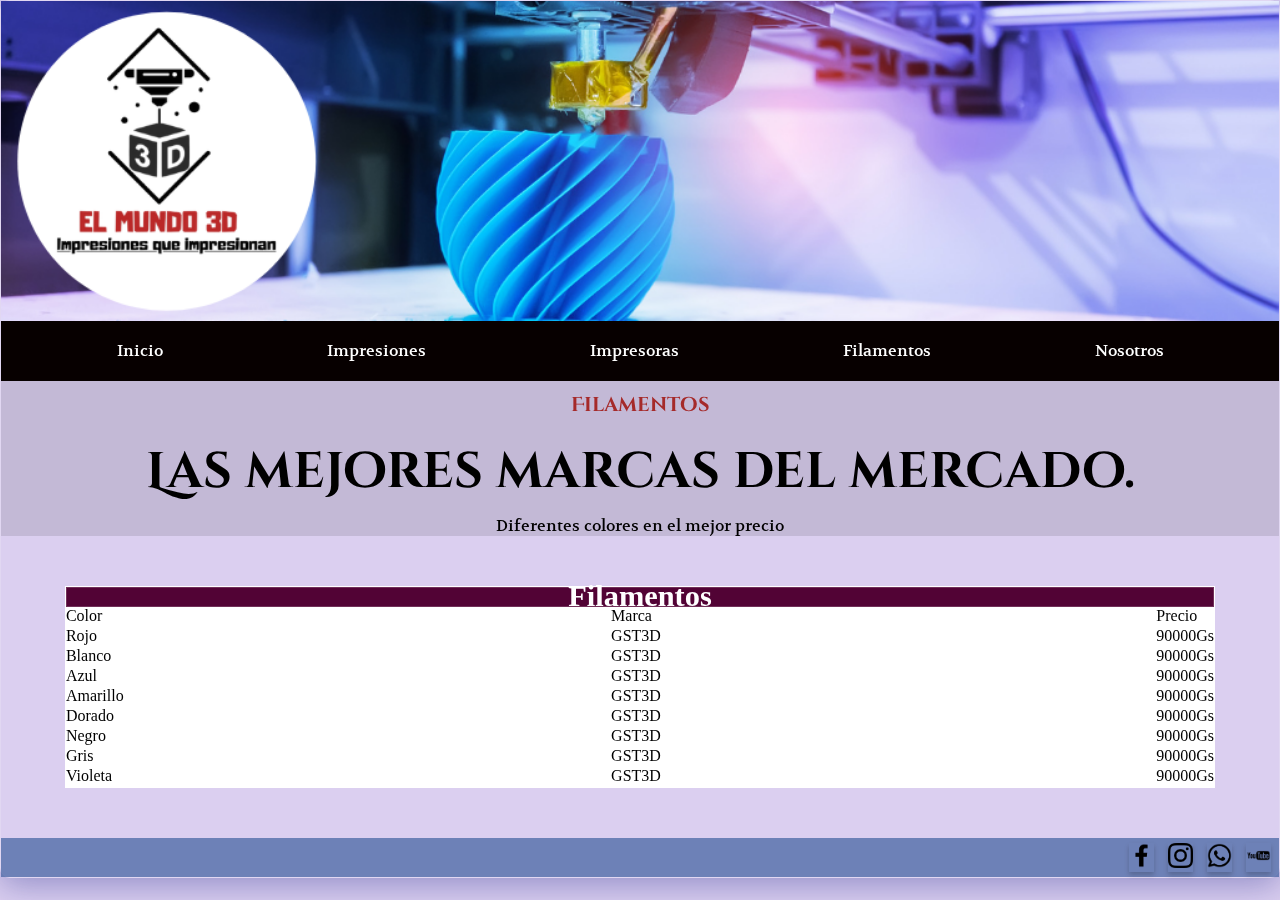
==== PAGINAS/Filamentos.html @ e0b83f8a "Arrancando con git" ====
<!DOCTYPE html>
<html lang="es">
  

  <head>
    <meta charset="utf-8">
    <meta http-equiv="X-UA-Compatible" content="IE-edge">
    <meta name="viewport" content="width=device-width, initial-scale=1.0">
<title>EL MUNDO 3D</title>
    <link rel="stylesheet" href="/CSS/style.css">
    <link rel="preconnect" href="https://fonts.googleapis.com">
<link rel="preconnect" href="https://fonts.gstatic.com" crossorigin>
<link href="https://fonts.googleapis.com/css2?family=Volkhov&display=swap" rel="stylesheet">
<link rel="preconnect" href="https://fonts.googleapis.com">
<link rel="preconnect" href="https://fonts.gstatic.com" crossorigin>
<link href="https://fonts.googleapis.com/css2?family=Cinzel+Decorative:wght@900&family=Volkhov&display=swap" rel="stylesheet">


  </head>
  <body>
  <div class="cont">
    <header>
      <div class="cabecera">
        <img id="logo1" src="/IMG/logo1.png" alt="logo">
  
      
<div id="menu">
  <nav>
    <ul>
      <li><a href="/index.html">Inicio</a></li>
      <li><a href="/PAGINAS/Impresiones.html">Impresiones</a></li>
      <li><a href="/PAGINAS/Impresoras.html">Impresoras</a></li>
      <li><a href="/PAGINAS/Filamentos.html">Filamentos</a></li>
      <li><a href="/PAGINAS/Nosotros.html">Nosotros</a></li>
       
       </div>
    </ul>
</nav>
</div>
</div>

    </header>
    <main>
      <div class="cuerpo1">
<h1>Filamentos</h1>

    <section>
      <div>
        <h2>Las mejores marcas del mercado.</h2>
        <p>Diferentes colores en el mejor precio</p>
      </div>
    </section>
    <div class="tablafilamentos">
    <div class="titulotabla">Filamentos</div>
    <div class="encabezadotabla">Color</div>
    <div class="encabezadotabla">Marca</div>
    <div class="encabezadotabla">Precio</div>
    <div class="titulo">Rojo</div>
    <div class="titulo">GST3D</div>
    <div class="titulo">90000Gs</div>
    <div class="titulo">Blanco</div>
    <div class="titulo">GST3D</div>
    <div class="titulo">90000Gs</div>
    <div class="titulo">Azul</div>
    <div class="titulo">GST3D</div>
    <div class="titulo">90000Gs</div>
    <div class="titulo">Amarillo</div>
    <div class="titulo">GST3D</div>
    <div class="titulo">90000Gs</div>
    <div class="titulo">Dorado</div>
    <div class="titulo">GST3D</div>
    <div class="titulo">90000Gs</div>
    <div class="titulo">Negro</div>
    <div class="titulo">GST3D</div>
    <div class="titulo">90000Gs</div>
    <div class="titulo">Gris</div>
    <div class="titulo">GST3D</div>
    <div class="titulo">90000Gs</div>
    <div class="titulo">Violeta</div>
    <div class="titulo">GST3D</div>
    <div class="titulo">90000Gs</div>

  



    </div>
    </div>
    </main>
    <footer>
      <div class="redessociales">
        <ul>
          <li><a class="facebook" href="">
        <img src="/IMG/redes-sociales/facebook-f.png" height="25px" width="25px" alt="">
          </a></li>
          <li><a class="instagram" href="">
            <img src="/IMG/redes-sociales/instagram-glyph.png" height="25px" width="25px" alt="">
          </a></li>
          <li><a class="whatsapp" href="">
            <img src="/IMG/redes-sociales/social-media-26.png" height="25px" width="25px" alt="">
          </a></li>
          <li><a class="youtube" href="">
            <img src="/IMG/redes-sociales/youtube-2.png" height="25px" width="25px" alt="">
          </a></li>
        </ul>
      </div>
    </footer>
  </div>
  </body>
</html>
---- CSS/style.css ----
*{
  box-sizing: border-box;
  border: 0;
  margin: 0;

  
}
body {
    background: rgba( 74, 13, 179, 0.2 );
    box-shadow: 0 8px 32px 0 rgba( 31, 38, 135, 0.37 );
    backdrop-filter: blur( 1px );
    -webkit-backdrop-filter: blur( 1px );
    border-radius: 10px;
    border: 1px solid #ffffff2e;
}

.cont {
  display: grid;
  grid-template-areas: cabecera 
  cuerpo1 
  redessociales
}

.cabecera {
  grid-area: cabecera;
}
.cuerpo1 {
  grid-area: cuerpo1;
}



#logo1 {
  display: flex;
  width: 100%;
  margin: 0% auto;
}

#menu {
  display: flex;
background-color: rgb(7, 0, 0);
font-family: 'Volkhov', serif;
justify-content: center;


}
  

#menu ul {
  list-style: none;
  margin: 0;
  padding: 0;
  border: black;
  }
#menu ul li{
  display: inline-block;

}
#menu ul li a{
  color: rgb(255, 255, 255);
  display: block;
  padding: 20px 80px;

  text-decoration: none;
}

#menu ul li a:hover{
  background-color: #4f6ba7c8;

}



h1 {
  color: brown;
  text-align: center;
  font-size: 20px;
  background-color: rgba(0, 0, 0, 0.107);
  border: black;
  padding: 10px;
  margin: 0;
  font-family: 'Cinzel Decorative', cursive;

}
h2 {
  color: black;
  font-size: 50px;
  font-family: 'Cinzel Decorative', cursive;
  text-align: center;
  background-color: rgba(0, 0, 0, 0.107);
  border: black;
  margin: 0;
  padding: 10px;
}

p {
  font-family: 'Volkhov', serif;
  text-align: center;
  background-color: rgba(0, 0, 0, 0.107);
  margin: 0;
  padding: 0;
  
}

.imagen{
  display: flex;
  justify-content: center;
  size: 50%;
  border-radius: 6px;
  padding: 2px;
}
.imagen img{
  border-radius: 6px;
}

.filamentomedio{
  display: flex;
  padding: 2px;
  justify-content: center;

}

.filamentomedio img{
  border-radius: 6px;
}

.fila{
  display: flex;
  justify-content: center;
  text-align: center;
  border: 1px;
  flex-direction: column;
  padding: 2px;
}

.impresiones { 
  display: flex;
  flex-direction: row;
  justify-content: space-between;
  padding: 2px;

}
.impresiones div{
  
  width: 400px;
  height: 190px;
  justify-content: center;
  
}


.impresiones3d img {
  max-width: 400%;
  border-radius: 6px;



}

.impresiones3d {
  display: -webkit-box;
  display: flex;
  justify-content: center;
  flex-direction: column;
  height: 100%;
  align-items: center;
}


.tarjetas {
  display: flex;
  justify-content: center;
  padding: 0%;
}

.redessociales {
  grid-area: redessociales;
  display: flex;
  align-items: center;
  justify-content: right;
  background-color: #4f6ba7c8;
  margin: 0;
  padding: 3px;
}
.redessociales ul li{
  display: inline-block;
  margin: 2px 5px;
  width: auto;
  height: auto;
  text-align: center;
  align-items: center;
  border-radius: 6px;
}
.redessociales ul li a{
  display: block;
  box-shadow: 0 3px 5px 0px rgb(0, 0, 0, .2);
  transition: .2s;

}
.redessociales ul:hover a{
  filter: blur(2px);
  border-radius: 6px;

}
.redessociales ul li a:hover{
  transform: translateY(-3px) scale(1.05);
  box-shadow: 0 5px 5px 0px rgb(0, 0, 0, .4);
  filter: none;
  border-radius: 6px;

}
.redessociales ul li .facebook:hover{
  background-color: #3b5999;
  border-radius: 6px;
}
.redessociales ul li .instagram:hover{
  background-color: #e5505f;
  border-radius: 6px;
}
.redessociales ul li .whatsapp:hover{
  background-color: #24a316;
  border-radius: 6px;
}
.redessociales ul li .youtube:hover{
  background-color: #ff0000;
  border-radius: 6px;
}

.tablafilamentos{
  width: 90%;
  background-color: white;
  margin: 50px auto;
  display: grid;
  grid-template-columns: repeat(2, 1fr);
  grid-auto-rows: 20px;
  border: 1px solid #ffffff2e;


}

.titulotabla{
  grid-column-start: 1;
  grid-column-end: 4;
  background: rgb(82, 3, 53);
  color: white;
  display: flex;
  justify-content: center;
  align-items: center;
  font-weight: bold;
  font-size: 1.9em;
  border: 1px solid #ffffff2e;


}


.plaoresina{
  display: flex;
  flex-direction: row;
  justify-content: center;
  width: 100%;
  margin: 0 5px;
  
}
.plaoresina img{
  display: inline-block;
  margin: 0 5px;
  width: 200px;
  text-align: center;
  align-items: center;
  border-radius: 6px;
}
.contactanos{
  display: flex;
  justify-content: center;
  font-size: 20px;

}
.form{
  padding: 0;
  display: flex;
  font-size: 20px;
  flex-direction: column;
  justify-content: center;
  align-items: center;
  width: 640px;
  height: 440px;
  background: white;
  border-radius: 8px;
  box-shadow: 0 0 40px -10px #000;
  box-sizing: border-box;

}
h3{
  margin: 10px 0;
  padding-bottom: 10px;
  width: 180px;
  color: gray;
  border-bottom: 3px solid black;

}
imput{
  width: 100%;
  padding: 10px;
  box-sizing: border-box;
  background: none;
  outline: none;
  border: 0;
  font-family: "Monserrat", sans-serif;
  transition: all 3s;
  border-bottom: 2px solid gray;
}
button{
  float: right;
  padding: 8px 12px;
  font-family: "Monserrat", sans-serif;
  border: 2px solid gray;
  background: 0;
  color: black;
  cursor: pointer;
  transition: all 3s;

}
button:hover{
  background: gray;
  color: white;
}
.spancontacto{
bottom: -15px;
background: black;
color: white;
width: 320px;
padding: 16px 4px 16px 0;
border-radius: 6px;
font-size: 13px;
box-shadow: 10px 10px 40px -14px #000;
text-align: center;

}

@media all and (max-width:375px)/*iphone x*/{
  
  #menu {
    display: inline-block;
    align-items: center;
    margin: 0;

  }
#menu ul{
  display: grid;
    align-items: center;
    justify-content: center;
    margin: 0;
    width: 365px;

}
#menu ul li a{
  display: inline-block;
    align-items: center;
    margin: 0;
    width: auto;
}
.imagen{
  max-width: auto;
  
}
.filamentomedio {
  display: grid;
  grid-template-columns: 1fr;
  grid-template-rows: 1fr 1fr;
  max-width: 375px;

}




}
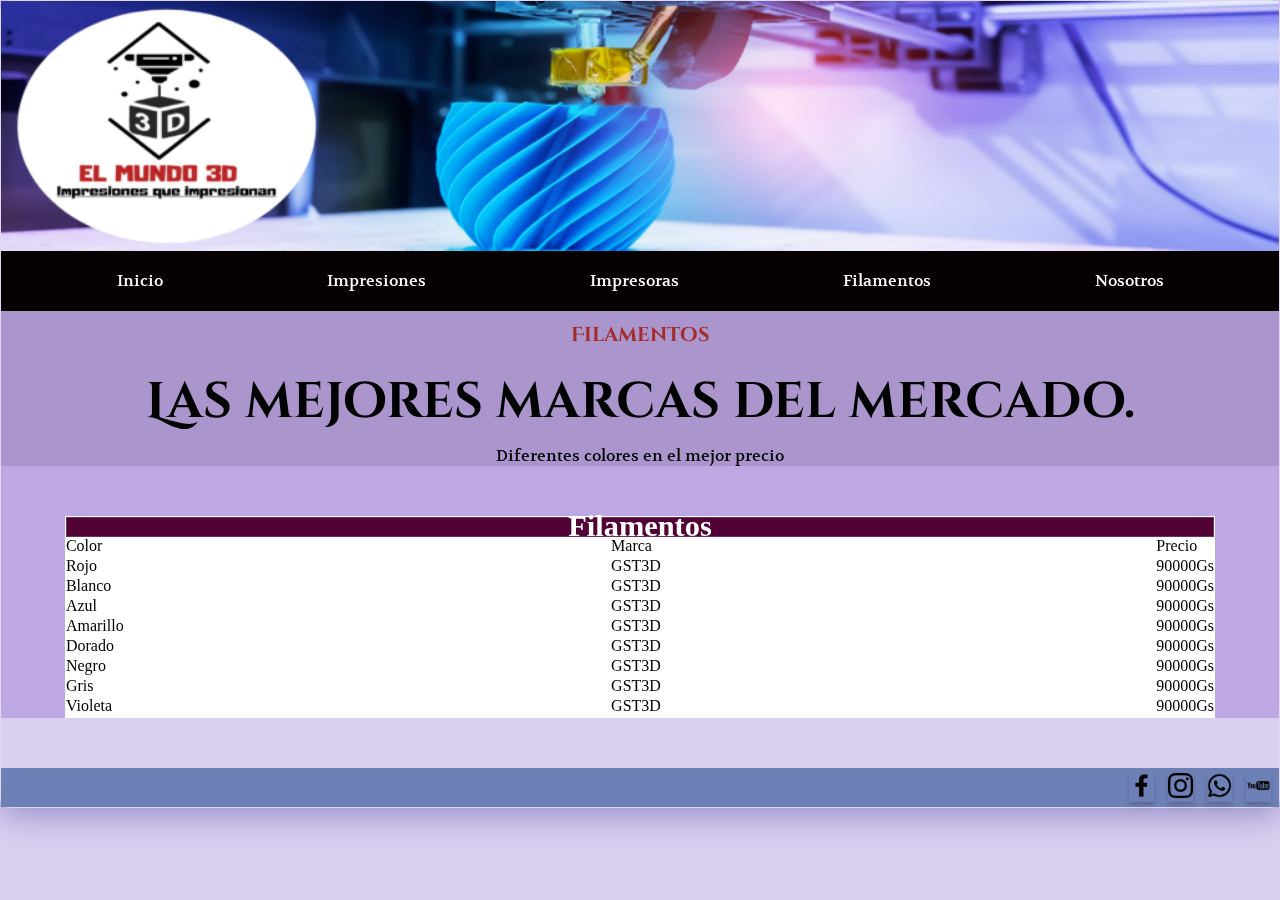
==== commit 68f2308a: "actualizado" ====
--- a/PAGINAS/Filamentos.html
+++ b/PAGINAS/Filamentos.html
@@ -21,7 +21,7 @@
   <div class="cont">
     <header>
       <div class="cabecera">
-        <img id="logo1" src="/IMG/logo1.png" alt="logo">
+        <img id="logo1" src="/IMG/logo1.png" alt="Logo Principal">
   
       
 <div id="menu">
--- a/CSS/style.css
+++ b/CSS/style.css
@@ -13,6 +13,9 @@
     border-radius: 10px;
     border: 1px solid #ffffff2e;
 }
+.formadepago {
+background: rgba( 74, 13, 179, 0.2 );
+}
 
 .cont {
   display: grid;
@@ -26,6 +29,7 @@
 }
 .cuerpo1 {
   grid-area: cuerpo1;
+  background: rgba( 74, 13, 179, 0.2 );
 }
 
 
@@ -117,6 +121,8 @@
   display: flex;
   padding: 2px;
   justify-content: center;
+  background-color: none;
+  
 
 }
 
@@ -131,6 +137,13 @@
   border: 1px;
   flex-direction: column;
   padding: 2px;
+}
+.h3 {
+  font-family: 'Volkhov', serif;
+  text-align: center;
+  margin: 0;
+  padding: 0;
+  font-size: 5px;
 }
 
 .impresiones { 
@@ -276,29 +289,8 @@
   font-size: 20px;
 
 }
-.form{
-  padding: 0;
-  display: flex;
-  font-size: 20px;
-  flex-direction: column;
-  justify-content: center;
-  align-items: center;
-  width: 640px;
-  height: 440px;
-  background: white;
-  border-radius: 8px;
-  box-shadow: 0 0 40px -10px #000;
-  box-sizing: border-box;
-
-}
-h3{
-  margin: 10px 0;
-  padding-bottom: 10px;
-  width: 180px;
-  color: gray;
-  border-bottom: 3px solid black;
-
-}
+
+
 imput{
   width: 100%;
   padding: 10px;
@@ -338,7 +330,7 @@
 
 }
 
-@media all and (max-width:375px)/*iphone x*/{
+@media all and (max-width:425px)/*iphone x*/{
   
   #menu {
     display: inline-block;
@@ -361,7 +353,8 @@
     width: auto;
 }
 .imagen{
-  max-width: auto;
+ width: 100vw;
+
   
 }
 .filamentomedio {
